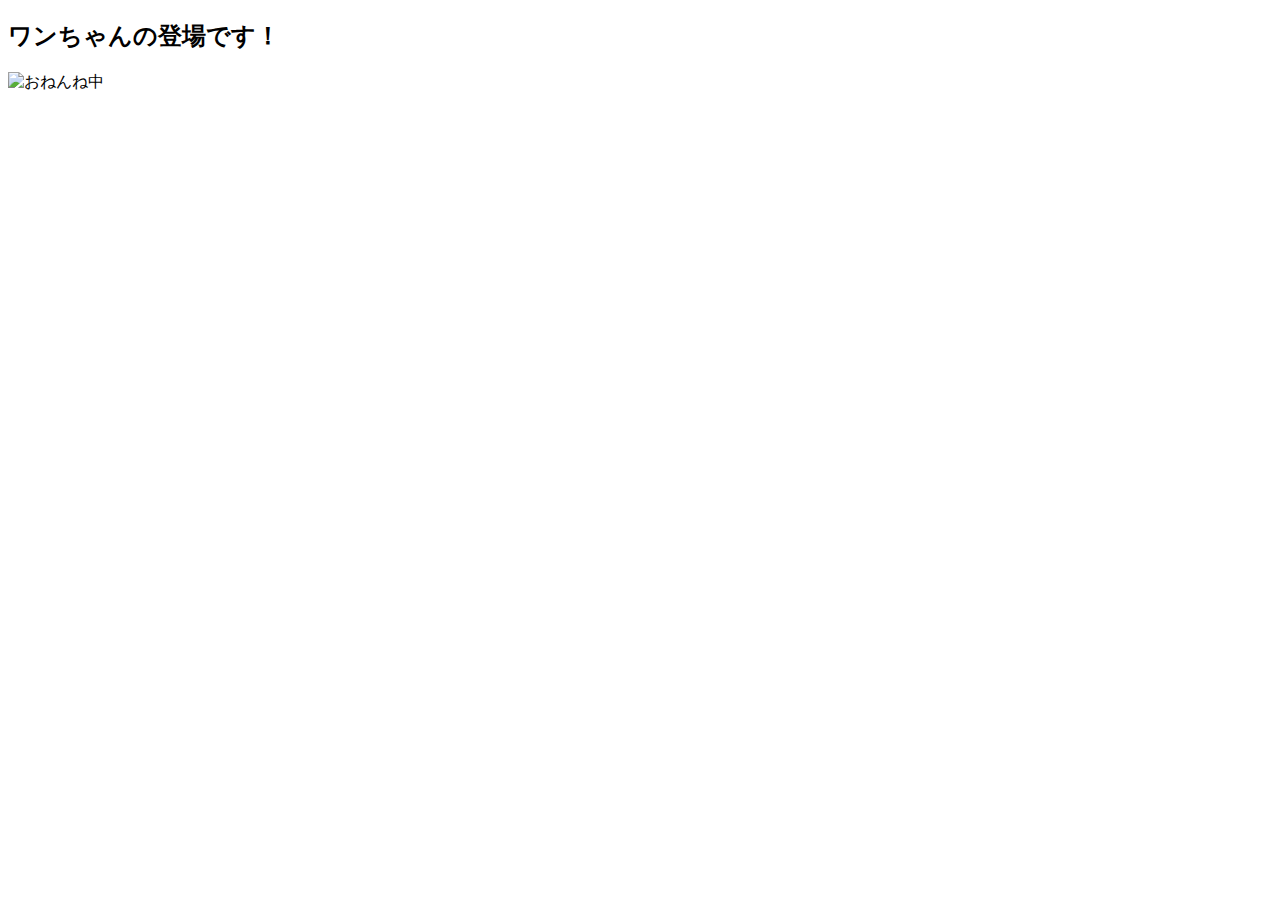
==== 02_レシピ/02_DogAPIで非同期処理/index.html @ 8df7f6bf "[DogAPIで非同期処理]を学習しました。" ====
<!DOCTYPE html>
<html lang="ja">
  <head>
    <meta charset="UTF-8" />
    <meta name="viewport" content="width=device-width, initial-scale=1.0" />
    <meta http-equiv="X-UA-Compatible" content="ie=edge" />
    <title>Fetch JSON</title>
  </head>
  <body>
    <h2>ワンちゃんの登場です！</h2>
    <div>
      <img src="" alt="おねんね中" id="dog-image" />
    </div>

    <script src="main.js"></script>
  </body>
</html>
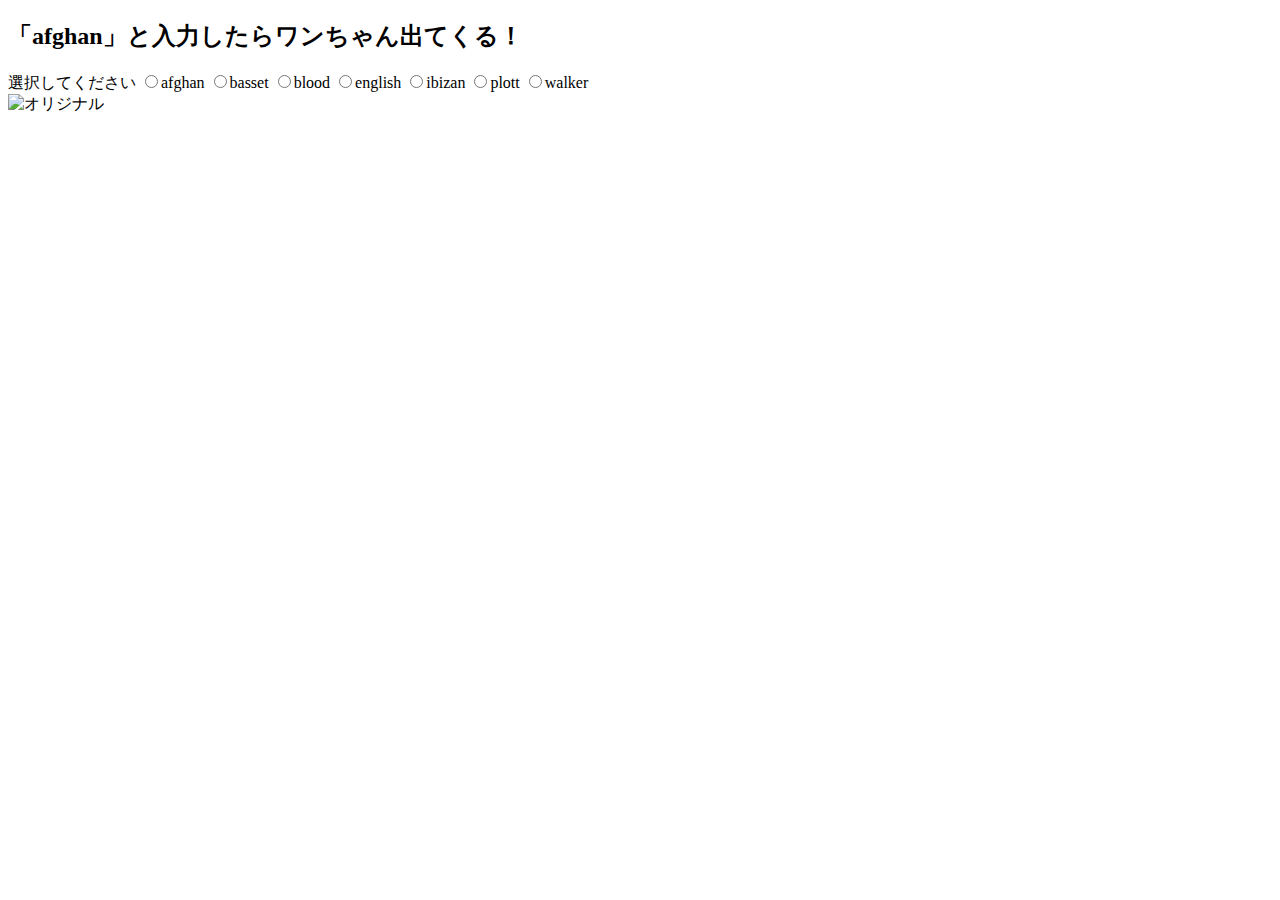
==== commit e36bbaff: "[DogAPIで非同期処理発展2]を学習しました。" ====
--- a/02_レシピ/02_DogAPIで非同期処理/index.html
+++ b/02_レシピ/02_DogAPIで非同期処理/index.html
@@ -7,9 +7,81 @@
     <title>Fetch JSON</title>
   </head>
   <body>
-    <h2>ワンちゃんの登場です！</h2>
-    <div>
+    <!-- <h2>ワンちゃんの登場です！</h2>
+    <div id="click_button">
       <img src="" alt="おねんね中" id="dog-image" />
+    </div>
+
+    <h2>クリックしたらワンちゃん出てくる！</h2>
+    <div id="click_button">
+      <img src="" alt="オリジナル" id="dog2-image" />
+    </div> -->
+
+    <h2>「afghan」と入力したらワンちゃん出てくる！</h2>
+    <div class="input-container">
+      <!-- <input type="text" class="input-todo" id="input3-container" /> -->
+      <label for="RadioGroup1">選択してください</label>
+
+      <label
+        ><input
+          type="radio"
+          name="RadioGroup1"
+          value="afghan"
+          id="input4-container"
+        />afghan</label
+      >
+      <label
+        ><input
+          type="radio"
+          name="RadioGroup1"
+          value="basset"
+          id="input5-container"
+        />basset</label
+      >
+      <label
+        ><input
+          type="radio"
+          name="RadioGroup1"
+          value="blood"
+          id="input6-container"
+        />blood</label
+      >
+      <label
+        ><input
+          type="radio"
+          name="RadioGroup1"
+          value="english"
+          id="input7-container"
+        />english</label
+      >
+      <label
+        ><input
+          type="radio"
+          name="RadioGroup1"
+          value="ibizan"
+          id="input8-container"
+        />ibizan</label
+      >
+      <label
+        ><input
+          type="radio"
+          name="RadioGroup1"
+          value="plott"
+          id="input9-container"
+        />plott</label
+      >
+      <label
+        ><input
+          type="radio"
+          name="RadioGroup1"
+          value="walker"
+          id="input10-container"
+        />walker</label
+      >
+
+      <div id="click_button">
+        <img src="" alt="オリジナル" id="dog3-image" />
+      </div>
     </div>
 
     <script src="main.js"></script>
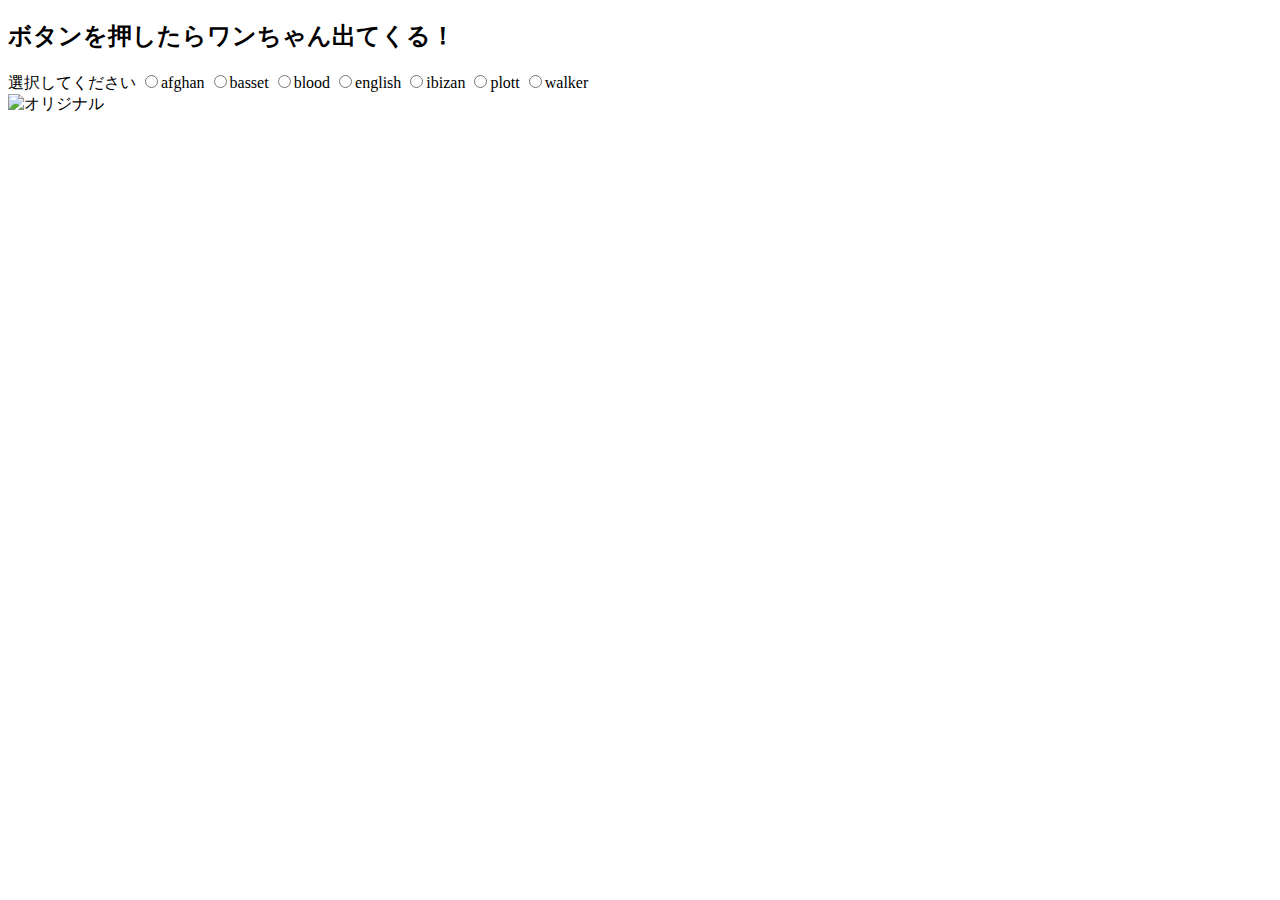
==== commit ce7eb796: "コミット" ====
--- a/02_レシピ/02_DogAPIで非同期処理/index.html
+++ b/02_レシピ/02_DogAPIで非同期処理/index.html
@@ -10,14 +10,14 @@
     <!-- <h2>ワンちゃんの登場です！</h2>
     <div id="click_button">
       <img src="" alt="おねんね中" id="dog-image" />
-    </div>
+    </div> -->
 
-    <h2>クリックしたらワンちゃん出てくる！</h2>
+    <!-- <h2>クリックしたらワンちゃん出てくる！</h2>
     <div id="click_button">
       <img src="" alt="オリジナル" id="dog2-image" />
     </div> -->
 
-    <h2>「afghan」と入力したらワンちゃん出てくる！</h2>
+    <h2>ボタンを押したらワンちゃん出てくる！</h2>
     <div class="input-container">
       <!-- <input type="text" class="input-todo" id="input3-container" /> -->
       <label for="RadioGroup1">選択してください</label>
